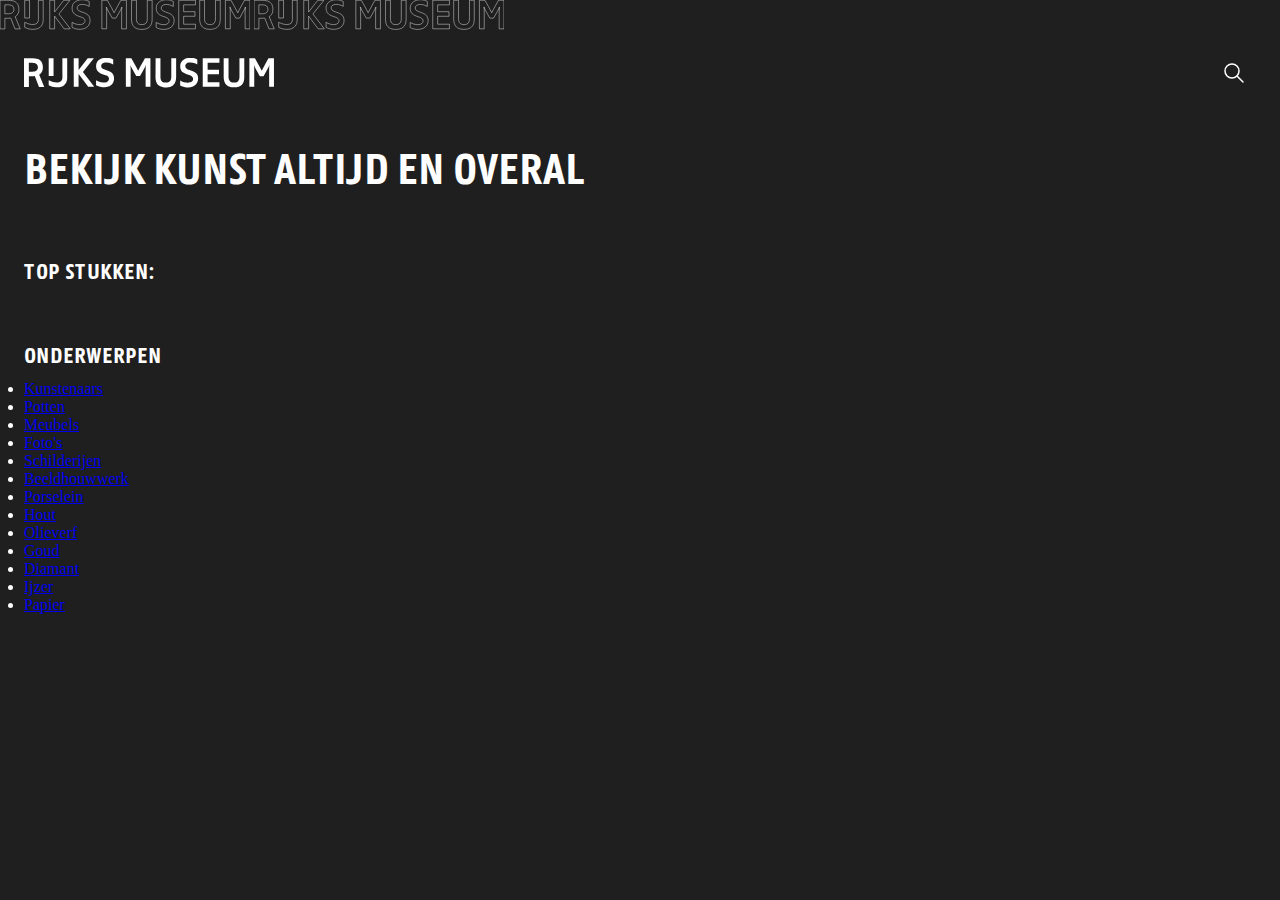
==== spa/index.html @ 3e2cde21 "Added loader, IDs, deleted code and commented code" ====
<!DOCTYPE html>
<html lang="en">
<head>
    <meta charset="UTF-8">
    <meta http-equiv="X-UA-Compatible" content="IE=edge">
    <meta name="viewport" content="width=device-width, initial-scale=1.0">
    <title>Rijksmuseum</title>
    <link rel="stylesheet" href="css/style.css">
</head>
<body>
    <div class="loader">
        <svg xmlns="http://www.w3.org/2000/svg" viewBox="0 0 566.9 67" enable-background="new 0 0 566.9 67" width="250" height="30">
        <path d="M511.2.1h12.5c2.7 4.9 5.4 9.7 8.1 14.6 2.5 4.6 5.2 9.1 7.3 13.9 2-4.6 4.5-8.9 6.9-13.3 2.8-5.1 5.6-10.1 8.4-15.2h12.4v64.8h-10.9V35.2c0-6.6-.3-13.3.7-19.9-1.1 3.2-2.6 6.3-4.3 9.3-3 5.4-6 10.7-9 16h-8.6c-1.9-3.3-3.8-6.6-5.6-10-2.8-5-5.9-9.9-7.7-15.4.7 4.3.8 8.7.7 13v36.6h-11V.1h.1zm-58.4 36.3V.1h11v40.1c0 2.5 0 5.1.7 7.6.6 2.1 1.8 4.2 3.7 5.4 2.4 1.7 5.5 2.1 8.3 2 3 0 6.3-.6 8.6-2.7 2.1-1.9 3-4.7 3.3-7.4.2-2.5.2-5 .2-7.5V.1h10.9v37.8c0 4 .2 8.1-.6 12-.8 4.2-2.8 8.4-6.1 11.2-3.9 3.4-9.2 4.5-14.2 4.9h-4.8c-4-.3-8.1-1-11.6-3.1-4-2.2-6.8-6.2-8-10.5-1.8-5.1-1.4-10.6-1.4-16zM405.3.1h37.9v10.4h-26.8V26h25.8v10.4h-25.8v18h26.8v10.4h-37.9V.1zM298.4.1h11V42c0 3.3.4 6.8 2.5 9.5 1.8 2.4 4.8 3.4 7.7 3.7 3 .2 6.3.1 9-1.3 2.2-1.1 3.8-3.1 4.5-5.4 1.1-3.1.9-6.5.9-9.7V.1h11v41c0 3.2-.1 6.5-.8 9.6-.9 4.2-3 8.2-6.5 10.9-3.9 3.1-8.9 4.2-13.7 4.5h-4.9c-4.6-.3-9.4-1.3-13.2-4.1-3.5-2.5-5.7-6.4-6.7-10.4-1.3-4.7-1-9.6-1-14.5.2-12.4.2-24.7.2-37zm-67.5 0h12.5c3.2 5.7 6.3 11.4 9.5 17 2.1 3.7 4.2 7.4 5.9 11.3.7-1.1 1.1-2.3 1.7-3.4 2-4 4.3-7.9 6.4-11.8 2.4-4.4 4.9-8.7 7.3-13.1h12.5v64.8h-10.9V23.3c0-2.6.3-5.3.6-7.9-1.3 3.4-2.8 6.7-4.7 9.8-2.9 5.1-5.8 10.2-8.6 15.3h-8.6l-9-15.9c-1.3-2.3-2.5-4.7-3.5-7.2-.3-.7-.5-1.5-.9-2.1.5 3.2.7 6.4.7 9.6v39.9H231c-.1-21.5-.1-43.1-.1-64.7zM112.8.1h11v26.6c6.8-8.7 13.6-17.3 20.3-26 .2-.3.4-.7.9-.6h13.4c-.1.3-.2.6-.4.8-8.1 10.1-16.2 20.2-24.4 30.3 8.4 10.9 16.8 21.9 25.3 32.8.2.3.3.5.4.9h-13.8c-7.3-9.6-14.5-19.3-21.7-28.9-.1 9.6 0 19.2 0 28.9h-11V.1zM87 .1h11v40.1c0 2.9.1 5.9-.4 8.7-.7 4.7-2.9 9.2-6.6 12.2-3.8 3.3-9 4.6-14 4.9h-4.6c-5.7-.3-11.4-1.8-16.4-4.6V50.1c.5.1.9.3 1.4.5 6 3.1 12.7 5.1 19.5 4.4 2.7-.3 5.5-1.2 7.4-3.2 2-2.1 2.8-5.1 2.8-7.9C87 29.3 87 14.7 87 .1zm-31 0h11v40.3H56.1C56 27 56 13.5 56 .1zM11 10.4v20.3h8.2c3.2-.2 6.7-.6 9.3-2.7 2.2-1.7 3-4.6 3-7.3.1-2.6-.6-5.5-2.6-7.3-2.1-1.9-4.9-2.6-7.6-2.8-3.5-.3-6.9-.2-10.3-.2zM0 .1h18C22.5 0 27.2.4 31.5 2c4 1.4 7.5 4.3 9.3 8.2 2.2 4.8 2.4 10.3 1.6 15.5-.8 4.8-3.7 9.2-8 11.6 3.8 9.2 7.8 18.4 11.5 27.7H34c-3.2-8.1-6.4-16.3-9.6-24.5-4.4.7-8.9.3-13.3.4V65H0V.1zM375.4-1h4.3c4.6.4 9.3 1.3 13.3 3.8v11.3c-1.9-1-3.7-2-5.8-2.7-4.3-1.5-9-2.2-13.5-1.5-2.1.4-4.2 1-5.8 2.5-3 2.7-3 8.2.3 10.7 2.9 2.3 6.6 3.2 10 4.5 4.7 1.6 9.5 3.4 12.8 7.2 3.3 3.7 4.2 8.9 3.7 13.6-.4 4.7-2.6 9.2-6.2 12.2-4.2 3.5-9.6 5.1-15 5.5h-4.3c-5.2-.4-10.6-1.6-15.1-4.4V50.4c5.4 3.1 11.5 5.2 17.8 5.1 3.1-.1 6.3-.7 8.8-2.7 3-2.4 3.7-7.4 1.2-10.4-1.9-2.2-4.8-3.2-7.5-4.2-4.5-1.6-9.2-2.9-13.2-5.6-3.1-2.1-5.5-5.2-6.3-8.9-1-4.1-.9-8.6.6-12.6 1.2-3.2 3.5-6 6.4-7.9 4-2.7 8.8-3.9 13.5-4.2zM184.7-1h4.3c4.6.4 9.3 1.4 13.3 3.8V14c-1.1-.5-2.2-1.2-3.3-1.7-4.8-2.2-10.2-3.3-15.5-2.6-2.4.3-4.8 1.1-6.5 2.8-1.9 1.9-2.4 4.9-1.6 7.4.7 2.2 2.7 3.7 4.7 4.6 5.7 2.7 12.1 3.7 17.3 7.4 3.1 2.1 5.4 5.3 6.2 8.9 1.2 5.2.7 11.1-2.3 15.7-2.4 3.8-6.3 6.4-10.4 7.8-2.6.9-5.3 1.3-8 1.6h-4.3c-5.3-.4-10.6-1.6-15.2-4.4V50.2c1.5.7 2.9 1.6 4.4 2.2 4.7 2 9.8 3.3 14.9 2.8 2.8-.3 5.7-1 7.7-3 2.3-2.1 2.9-5.7 1.7-8.5-.9-2.1-3-3.4-5-4.3-2.9-1.3-5.9-2.2-8.9-3.3-4.2-1.5-8.6-3.5-11.4-7.2-2.9-3.6-3.6-8.5-3.2-13 .4-4.2 2.2-8.2 5.3-11.1 4.3-3.7 10.2-5.4 15.8-5.8z"/>
        </svg>
        <span></span>
        <svg xmlns="http://www.w3.org/2000/svg" viewBox="0 0 566.9 67" enable-background="new 0 0 566.9 67" width="250" height="30">
        <path d="M511.2.1h12.5c2.7 4.9 5.4 9.7 8.1 14.6 2.5 4.6 5.2 9.1 7.3 13.9 2-4.6 4.5-8.9 6.9-13.3 2.8-5.1 5.6-10.1 8.4-15.2h12.4v64.8h-10.9V35.2c0-6.6-.3-13.3.7-19.9-1.1 3.2-2.6 6.3-4.3 9.3-3 5.4-6 10.7-9 16h-8.6c-1.9-3.3-3.8-6.6-5.6-10-2.8-5-5.9-9.9-7.7-15.4.7 4.3.8 8.7.7 13v36.6h-11V.1h.1zm-58.4 36.3V.1h11v40.1c0 2.5 0 5.1.7 7.6.6 2.1 1.8 4.2 3.7 5.4 2.4 1.7 5.5 2.1 8.3 2 3 0 6.3-.6 8.6-2.7 2.1-1.9 3-4.7 3.3-7.4.2-2.5.2-5 .2-7.5V.1h10.9v37.8c0 4 .2 8.1-.6 12-.8 4.2-2.8 8.4-6.1 11.2-3.9 3.4-9.2 4.5-14.2 4.9h-4.8c-4-.3-8.1-1-11.6-3.1-4-2.2-6.8-6.2-8-10.5-1.8-5.1-1.4-10.6-1.4-16zM405.3.1h37.9v10.4h-26.8V26h25.8v10.4h-25.8v18h26.8v10.4h-37.9V.1zM298.4.1h11V42c0 3.3.4 6.8 2.5 9.5 1.8 2.4 4.8 3.4 7.7 3.7 3 .2 6.3.1 9-1.3 2.2-1.1 3.8-3.1 4.5-5.4 1.1-3.1.9-6.5.9-9.7V.1h11v41c0 3.2-.1 6.5-.8 9.6-.9 4.2-3 8.2-6.5 10.9-3.9 3.1-8.9 4.2-13.7 4.5h-4.9c-4.6-.3-9.4-1.3-13.2-4.1-3.5-2.5-5.7-6.4-6.7-10.4-1.3-4.7-1-9.6-1-14.5.2-12.4.2-24.7.2-37zm-67.5 0h12.5c3.2 5.7 6.3 11.4 9.5 17 2.1 3.7 4.2 7.4 5.9 11.3.7-1.1 1.1-2.3 1.7-3.4 2-4 4.3-7.9 6.4-11.8 2.4-4.4 4.9-8.7 7.3-13.1h12.5v64.8h-10.9V23.3c0-2.6.3-5.3.6-7.9-1.3 3.4-2.8 6.7-4.7 9.8-2.9 5.1-5.8 10.2-8.6 15.3h-8.6l-9-15.9c-1.3-2.3-2.5-4.7-3.5-7.2-.3-.7-.5-1.5-.9-2.1.5 3.2.7 6.4.7 9.6v39.9H231c-.1-21.5-.1-43.1-.1-64.7zM112.8.1h11v26.6c6.8-8.7 13.6-17.3 20.3-26 .2-.3.4-.7.9-.6h13.4c-.1.3-.2.6-.4.8-8.1 10.1-16.2 20.2-24.4 30.3 8.4 10.9 16.8 21.9 25.3 32.8.2.3.3.5.4.9h-13.8c-7.3-9.6-14.5-19.3-21.7-28.9-.1 9.6 0 19.2 0 28.9h-11V.1zM87 .1h11v40.1c0 2.9.1 5.9-.4 8.7-.7 4.7-2.9 9.2-6.6 12.2-3.8 3.3-9 4.6-14 4.9h-4.6c-5.7-.3-11.4-1.8-16.4-4.6V50.1c.5.1.9.3 1.4.5 6 3.1 12.7 5.1 19.5 4.4 2.7-.3 5.5-1.2 7.4-3.2 2-2.1 2.8-5.1 2.8-7.9C87 29.3 87 14.7 87 .1zm-31 0h11v40.3H56.1C56 27 56 13.5 56 .1zM11 10.4v20.3h8.2c3.2-.2 6.7-.6 9.3-2.7 2.2-1.7 3-4.6 3-7.3.1-2.6-.6-5.5-2.6-7.3-2.1-1.9-4.9-2.6-7.6-2.8-3.5-.3-6.9-.2-10.3-.2zM0 .1h18C22.5 0 27.2.4 31.5 2c4 1.4 7.5 4.3 9.3 8.2 2.2 4.8 2.4 10.3 1.6 15.5-.8 4.8-3.7 9.2-8 11.6 3.8 9.2 7.8 18.4 11.5 27.7H34c-3.2-8.1-6.4-16.3-9.6-24.5-4.4.7-8.9.3-13.3.4V65H0V.1zM375.4-1h4.3c4.6.4 9.3 1.3 13.3 3.8v11.3c-1.9-1-3.7-2-5.8-2.7-4.3-1.5-9-2.2-13.5-1.5-2.1.4-4.2 1-5.8 2.5-3 2.7-3 8.2.3 10.7 2.9 2.3 6.6 3.2 10 4.5 4.7 1.6 9.5 3.4 12.8 7.2 3.3 3.7 4.2 8.9 3.7 13.6-.4 4.7-2.6 9.2-6.2 12.2-4.2 3.5-9.6 5.1-15 5.5h-4.3c-5.2-.4-10.6-1.6-15.1-4.4V50.4c5.4 3.1 11.5 5.2 17.8 5.1 3.1-.1 6.3-.7 8.8-2.7 3-2.4 3.7-7.4 1.2-10.4-1.9-2.2-4.8-3.2-7.5-4.2-4.5-1.6-9.2-2.9-13.2-5.6-3.1-2.1-5.5-5.2-6.3-8.9-1-4.1-.9-8.6.6-12.6 1.2-3.2 3.5-6 6.4-7.9 4-2.7 8.8-3.9 13.5-4.2zM184.7-1h4.3c4.6.4 9.3 1.4 13.3 3.8V14c-1.1-.5-2.2-1.2-3.3-1.7-4.8-2.2-10.2-3.3-15.5-2.6-2.4.3-4.8 1.1-6.5 2.8-1.9 1.9-2.4 4.9-1.6 7.4.7 2.2 2.7 3.7 4.7 4.6 5.7 2.7 12.1 3.7 17.3 7.4 3.1 2.1 5.4 5.3 6.2 8.9 1.2 5.2.7 11.1-2.3 15.7-2.4 3.8-6.3 6.4-10.4 7.8-2.6.9-5.3 1.3-8 1.6h-4.3c-5.3-.4-10.6-1.6-15.2-4.4V50.2c1.5.7 2.9 1.6 4.4 2.2 4.7 2 9.8 3.3 14.9 2.8 2.8-.3 5.7-1 7.7-3 2.3-2.1 2.9-5.7 1.7-8.5-.9-2.1-3-3.4-5-4.3-2.9-1.3-5.9-2.2-8.9-3.3-4.2-1.5-8.6-3.5-11.4-7.2-2.9-3.6-3.6-8.5-3.2-13 .4-4.2 2.2-8.2 5.3-11.1 4.3-3.7 10.2-5.4 15.8-5.8z"/>
        </svg>
    </div>
    <header>
        <nav>
            <ul>
                <li>
                    <a href="/spa/">
                        <svg xmlns="http://www.w3.org/2000/svg" viewBox="0 0 566.9 67" enable-background="new 0 0 566.9 67" width="250" height="30">
                        <path d="M511.2.1h12.5c2.7 4.9 5.4 9.7 8.1 14.6 2.5 4.6 5.2 9.1 7.3 13.9 2-4.6 4.5-8.9 6.9-13.3 2.8-5.1 5.6-10.1 8.4-15.2h12.4v64.8h-10.9V35.2c0-6.6-.3-13.3.7-19.9-1.1 3.2-2.6 6.3-4.3 9.3-3 5.4-6 10.7-9 16h-8.6c-1.9-3.3-3.8-6.6-5.6-10-2.8-5-5.9-9.9-7.7-15.4.7 4.3.8 8.7.7 13v36.6h-11V.1h.1zm-58.4 36.3V.1h11v40.1c0 2.5 0 5.1.7 7.6.6 2.1 1.8 4.2 3.7 5.4 2.4 1.7 5.5 2.1 8.3 2 3 0 6.3-.6 8.6-2.7 2.1-1.9 3-4.7 3.3-7.4.2-2.5.2-5 .2-7.5V.1h10.9v37.8c0 4 .2 8.1-.6 12-.8 4.2-2.8 8.4-6.1 11.2-3.9 3.4-9.2 4.5-14.2 4.9h-4.8c-4-.3-8.1-1-11.6-3.1-4-2.2-6.8-6.2-8-10.5-1.8-5.1-1.4-10.6-1.4-16zM405.3.1h37.9v10.4h-26.8V26h25.8v10.4h-25.8v18h26.8v10.4h-37.9V.1zM298.4.1h11V42c0 3.3.4 6.8 2.5 9.5 1.8 2.4 4.8 3.4 7.7 3.7 3 .2 6.3.1 9-1.3 2.2-1.1 3.8-3.1 4.5-5.4 1.1-3.1.9-6.5.9-9.7V.1h11v41c0 3.2-.1 6.5-.8 9.6-.9 4.2-3 8.2-6.5 10.9-3.9 3.1-8.9 4.2-13.7 4.5h-4.9c-4.6-.3-9.4-1.3-13.2-4.1-3.5-2.5-5.7-6.4-6.7-10.4-1.3-4.7-1-9.6-1-14.5.2-12.4.2-24.7.2-37zm-67.5 0h12.5c3.2 5.7 6.3 11.4 9.5 17 2.1 3.7 4.2 7.4 5.9 11.3.7-1.1 1.1-2.3 1.7-3.4 2-4 4.3-7.9 6.4-11.8 2.4-4.4 4.9-8.7 7.3-13.1h12.5v64.8h-10.9V23.3c0-2.6.3-5.3.6-7.9-1.3 3.4-2.8 6.7-4.7 9.8-2.9 5.1-5.8 10.2-8.6 15.3h-8.6l-9-15.9c-1.3-2.3-2.5-4.7-3.5-7.2-.3-.7-.5-1.5-.9-2.1.5 3.2.7 6.4.7 9.6v39.9H231c-.1-21.5-.1-43.1-.1-64.7zM112.8.1h11v26.6c6.8-8.7 13.6-17.3 20.3-26 .2-.3.4-.7.9-.6h13.4c-.1.3-.2.6-.4.8-8.1 10.1-16.2 20.2-24.4 30.3 8.4 10.9 16.8 21.9 25.3 32.8.2.3.3.5.4.9h-13.8c-7.3-9.6-14.5-19.3-21.7-28.9-.1 9.6 0 19.2 0 28.9h-11V.1zM87 .1h11v40.1c0 2.9.1 5.9-.4 8.7-.7 4.7-2.9 9.2-6.6 12.2-3.8 3.3-9 4.6-14 4.9h-4.6c-5.7-.3-11.4-1.8-16.4-4.6V50.1c.5.1.9.3 1.4.5 6 3.1 12.7 5.1 19.5 4.4 2.7-.3 5.5-1.2 7.4-3.2 2-2.1 2.8-5.1 2.8-7.9C87 29.3 87 14.7 87 .1zm-31 0h11v40.3H56.1C56 27 56 13.5 56 .1zM11 10.4v20.3h8.2c3.2-.2 6.7-.6 9.3-2.7 2.2-1.7 3-4.6 3-7.3.1-2.6-.6-5.5-2.6-7.3-2.1-1.9-4.9-2.6-7.6-2.8-3.5-.3-6.9-.2-10.3-.2zM0 .1h18C22.5 0 27.2.4 31.5 2c4 1.4 7.5 4.3 9.3 8.2 2.2 4.8 2.4 10.3 1.6 15.5-.8 4.8-3.7 9.2-8 11.6 3.8 9.2 7.8 18.4 11.5 27.7H34c-3.2-8.1-6.4-16.3-9.6-24.5-4.4.7-8.9.3-13.3.4V65H0V.1zM375.4-1h4.3c4.6.4 9.3 1.3 13.3 3.8v11.3c-1.9-1-3.7-2-5.8-2.7-4.3-1.5-9-2.2-13.5-1.5-2.1.4-4.2 1-5.8 2.5-3 2.7-3 8.2.3 10.7 2.9 2.3 6.6 3.2 10 4.5 4.7 1.6 9.5 3.4 12.8 7.2 3.3 3.7 4.2 8.9 3.7 13.6-.4 4.7-2.6 9.2-6.2 12.2-4.2 3.5-9.6 5.1-15 5.5h-4.3c-5.2-.4-10.6-1.6-15.1-4.4V50.4c5.4 3.1 11.5 5.2 17.8 5.1 3.1-.1 6.3-.7 8.8-2.7 3-2.4 3.7-7.4 1.2-10.4-1.9-2.2-4.8-3.2-7.5-4.2-4.5-1.6-9.2-2.9-13.2-5.6-3.1-2.1-5.5-5.2-6.3-8.9-1-4.1-.9-8.6.6-12.6 1.2-3.2 3.5-6 6.4-7.9 4-2.7 8.8-3.9 13.5-4.2zM184.7-1h4.3c4.6.4 9.3 1.4 13.3 3.8V14c-1.1-.5-2.2-1.2-3.3-1.7-4.8-2.2-10.2-3.3-15.5-2.6-2.4.3-4.8 1.1-6.5 2.8-1.9 1.9-2.4 4.9-1.6 7.4.7 2.2 2.7 3.7 4.7 4.6 5.7 2.7 12.1 3.7 17.3 7.4 3.1 2.1 5.4 5.3 6.2 8.9 1.2 5.2.7 11.1-2.3 15.7-2.4 3.8-6.3 6.4-10.4 7.8-2.6.9-5.3 1.3-8 1.6h-4.3c-5.3-.4-10.6-1.6-15.2-4.4V50.2c1.5.7 2.9 1.6 4.4 2.2 4.7 2 9.8 3.3 14.9 2.8 2.8-.3 5.7-1 7.7-3 2.3-2.1 2.9-5.7 1.7-8.5-.9-2.1-3-3.4-5-4.3-2.9-1.3-5.9-2.2-8.9-3.3-4.2-1.5-8.6-3.5-11.4-7.2-2.9-3.6-3.6-8.5-3.2-13 .4-4.2 2.2-8.2 5.3-11.1 4.3-3.7 10.2-5.4 15.8-5.8z"/>
                        </svg>
                    </a>
                </li>
                <li>
                    <svg xmlns="http://www.w3.org/2000/svg" width="44" height="44" viewBox="0 0 24 24" stroke-width="1.5" stroke="#2c3e50" fill="none" stroke-linecap="round" stroke-linejoin="round">
                        <path stroke="none" d="M0 0h24v24H0z" fill="none"/>
                        <circle cx="10" cy="10" r="7" />
                        <line x1="21" y1="21" x2="15" y2="15" />
                    </svg>
                </li>
            </ul>
        </nav>
    </header>
    <main>
        <section>
            <section>
                <h1>Bekijk kunst altijd en overal</h1>
            </section>
            <section>
                <h2>Top stukken:</h2>
                <ul></ul>
            </section>
            <section>
                <h2>Onderwerpen</h2>
                <ul>
                    <li><a href="#artists">Kunstenaars</a></li>
                    <li><a href="#jars">Potten</a></li>
                    <li><a href="#furniture">Meubels</a></li>
                    <li><a href="#photos">Foto's</a></li>
                    <li><a href="#paintings">Schilderijen</a></li>
                    <li><a href="#sculptures">Beeldhouwwerk</a></li>
                    <li><a href="#porcelain">Porselein</a></li>
                    <li><a href="#wood">Hout</a></li>
                    <li><a href="#oilpaint">Olieverf</a></li>
                    <li><a href="#gold">Goud</a></li>
                    <li><a href="#diamond">Diamant</a></li>
                    <li><a href="#iron">Ijzer</a></li>
                    <li><a href="#paper">Papier</a></li>
                </ul>
            </section>
        </section>
        <!-- <section>
            <button>Terug</button>
            <h2>Kunstenaars</h2>
            <ul></ul>
        </section>
        <section>
            <img src="" alt="">
            <h2></h2>
            <ul>
                <li>
                    <h3></h3>
                </li>
            </ul>
        </section>
        <section>
            <img src="" alt="">
            <article>
                <h2></h2>
                <p></p>
            </article>
        </section>
        <section>
            <div>
                <input type="text" placeholder="Zoeken...">
                <button>Zoeken</button>
            </div>
        </section> -->
    </main>

    <!-- <img src="img/test.png" alt=""> -->

    <script type="module" src="js/script.js"></script>
    <script defer src="js/library/routie.js"></script>
</body>
</html>

 <!-- <svg xmlns="http://www.w3.org/2000/svg" width="44" height="44" viewBox="0 0 24 24" stroke-width="1.5" stroke="#2c3e50" fill="none" stroke-linecap="round" stroke-linejoin="round">
        <path stroke="none" d="M0 0h24v24H0z" fill="none"/>
        <line x1="4" y1="6" x2="20" y2="6" />
        <line x1="4" y1="12" x2="20" y2="12" />
        <line x1="4" y1="18" x2="20" y2="18" />
    </svg> -->
---- spa/css/style.css ----
/* FONTS */
@font-face {
    font-family: PannoText;
    src: url(../fonts/pannotextbold.woff2) format("woff2"),
         url(../fonts/pannotextbold.woff) format("woff");
    font-weight: 700;
}

@font-face {
    font-family: PannoText;
    src: url(../fonts/pannotextnormal.woff2) format("woff2"),
         url(../fonts/pannotextnormal.woff) format("woff");
    font-weight: 400;
}

/* VARIABLES */
:root {
    --black: hsl(0, 0%, 12%);
    --white: hsl(0, 0%, 100%);
    --gradient: linear-gradient(108.46deg, rgba(255, 255, 255, 0.264) 0%, rgba(255, 255, 255, 0.066) 100%);
    --blur: blur(0.625rem);
}

/* GLOBAL STYLES */
* {
    margin: 0;
    padding: 0;
    box-sizing: border-box;
}

body {
    color: var(--white);
    background-color: var(--black);
}

h1, h2, h3, h4, h5, h6 {
    font-family: PannoText;
    font-weight: 700;
    text-transform: uppercase;
    margin-bottom: 0.75rem;
}

p {
    font-family: PannoText;
    font-weight: 400;
}

svg {
    stroke: var(--white);
    fill: transparent;
}

img {
    max-width: 100%;
}

/* HEADER */


/* NAVIGATION */
nav ul {
    padding: 1.5rem;
    display: grid;
    grid-template-columns: 1fr min-content;
    align-items: center;

    list-style: none;
}

nav ul li:first-of-type svg {
    fill: var(--white);
    stroke: transparent;
}

nav ul li:nth-of-type(2) svg {
    max-height: 1.5rem;
}

/* MAIN */
main section section {
    padding: 1.5rem 1.5rem;
}

/* TITLE */
main section section:first-of-type h1 {
    font-size: 3rem;
    text-transform: uppercase;
    line-height: 1.25;
}

/* TOP PIECES */
main section:nth-of-type(2) {
    padding: 1.5rem 0 1.5rem 1.5rem;
}

main section:nth-of-type(2) ul {
    display: grid;
    grid-template-columns: repeat(10, 8.75rem);
    gap: 0.75rem;
    overflow-x: scroll;
    list-style: none;
    scroll-snap-type: x mandatory;
}

main section:nth-of-type(2) ul li {
    scroll-snap-align: start;
}

/* main section:nth-of-type(2) ul li:last-of-type {
    margin-right: 1.5rem;
} */

main section:nth-of-type(2) ul li a {
    display: block;
    position: relative;
}

main section:nth-of-type(2) ul li a img {
    width: 100%;
    height: 12.8rem;
    object-fit: cover;
    object-position: center;
    border-radius: 0.3rem;
}

main section:nth-of-type(2) ul li a h3 {
    width: calc(100% - 2 * 0.375rem);
    padding: 0.375rem;
    margin: 0.375rem;
    position: absolute;
    bottom: 0.25rem;
    left: 0;
    color: var(--white);
    font-size: 0.875rem;
    text-align: center;
    text-transform: uppercase;
    line-height: 1.25;
    background: var(--gradient);
    backdrop-filter: var(--blur);
    border-radius: 0.3125rem;
}
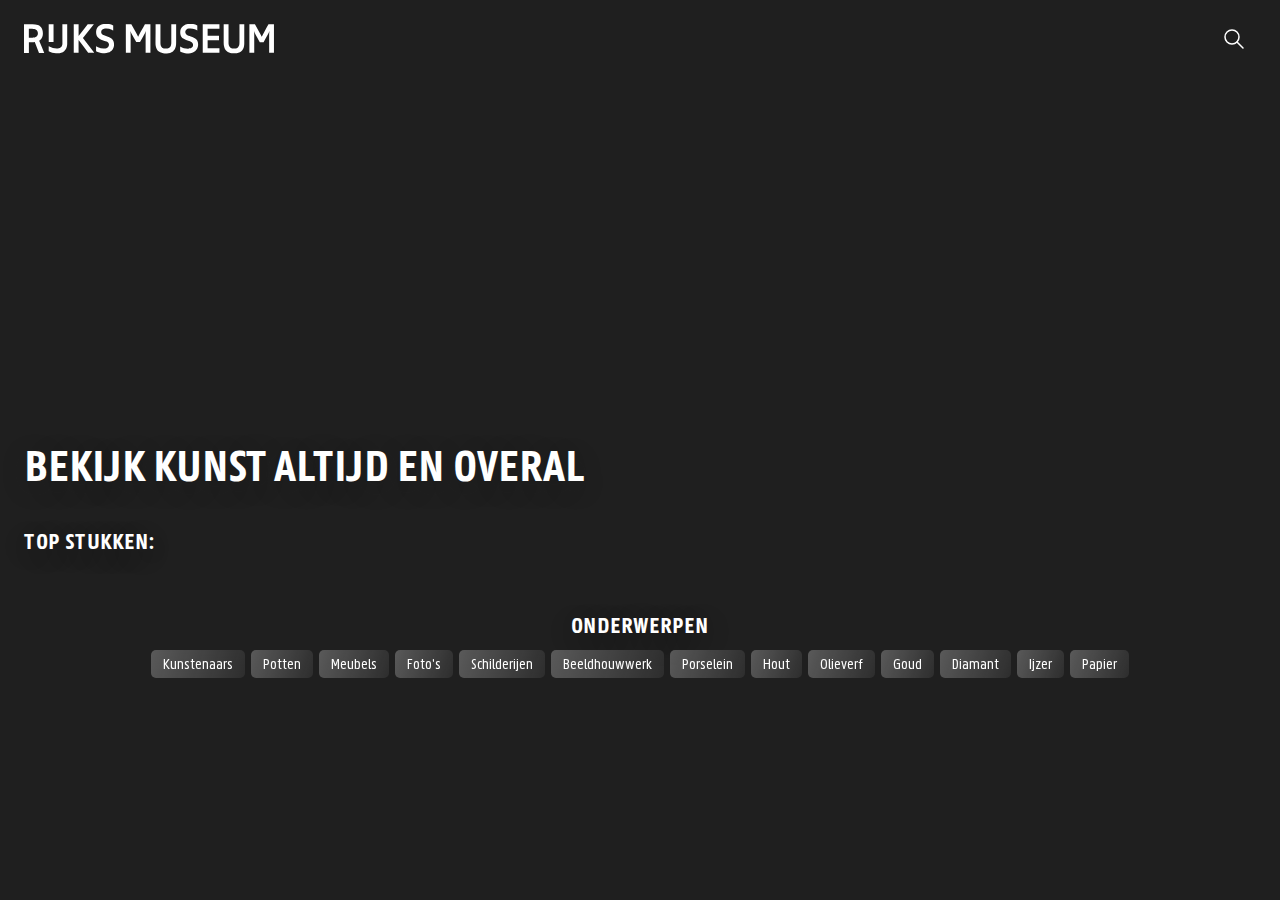
==== commit 85fceb78: "Changed hashs and added anchor element" ====
--- a/spa/index.html
+++ b/spa/index.html
@@ -28,11 +28,13 @@
                     </a>
                 </li>
                 <li>
-                    <svg xmlns="http://www.w3.org/2000/svg" width="44" height="44" viewBox="0 0 24 24" stroke-width="1.5" stroke="#2c3e50" fill="none" stroke-linecap="round" stroke-linejoin="round">
-                        <path stroke="none" d="M0 0h24v24H0z" fill="none"/>
-                        <circle cx="10" cy="10" r="7" />
-                        <line x1="21" y1="21" x2="15" y2="15" />
-                    </svg>
+                    <a href="#search">
+                        <svg xmlns="http://www.w3.org/2000/svg" width="44" height="44" viewBox="0 0 24 24" stroke-width="1.5" stroke="#2c3e50" fill="none" stroke-linecap="round" stroke-linejoin="round">
+                            <path stroke="none" d="M0 0h24v24H0z" fill="none"/>
+                            <circle cx="10" cy="10" r="7" />
+                            <line x1="21" y1="21" x2="15" y2="15" />
+                        </svg>
+                    </a>
                 </li>
             </ul>
         </nav>
@@ -50,18 +52,18 @@
                 <h2>Onderwerpen</h2>
                 <ul>
                     <li><a href="#artists">Kunstenaars</a></li>
-                    <li><a href="#jars">Potten</a></li>
-                    <li><a href="#furniture">Meubels</a></li>
-                    <li><a href="#photos">Foto's</a></li>
-                    <li><a href="#paintings">Schilderijen</a></li>
-                    <li><a href="#sculptures">Beeldhouwwerk</a></li>
-                    <li><a href="#porcelain">Porselein</a></li>
-                    <li><a href="#wood">Hout</a></li>
-                    <li><a href="#oilpaint">Olieverf</a></li>
-                    <li><a href="#gold">Goud</a></li>
-                    <li><a href="#diamond">Diamant</a></li>
-                    <li><a href="#iron">Ijzer</a></li>
-                    <li><a href="#paper">Papier</a></li>
+                    <li><a href="#pot">Potten</a></li>
+                    <li><a href="#meubels">Meubels</a></li>
+                    <li><a href="#foto">Foto's</a></li>
+                    <li><a href="#schilderij">Schilderijen</a></li>
+                    <li><a href="#beeldhouwwerk">Beeldhouwwerk</a></li>
+                    <li><a href="#porselein">Porselein</a></li>
+                    <li><a href="#hout">Hout</a></li>
+                    <li><a href="#olieverf">Olieverf</a></li>
+                    <li><a href="#goud">Goud</a></li>
+                    <li><a href="#diamant">Diamant</a></li>
+                    <li><a href="#ijzer">Ijzer</a></li>
+                    <li><a href="#papier">Papier</a></li>
                 </ul>
             </section>
         </section>
--- a/spa/css/style.css
+++ b/spa/css/style.css
@@ -18,6 +18,7 @@
     --black: hsl(0, 0%, 12%);
     --white: hsl(0, 0%, 100%);
     --gradient: linear-gradient(108.46deg, rgba(255, 255, 255, 0.264) 0%, rgba(255, 255, 255, 0.066) 100%);
+    --gradient-dark: linear-gradient(108.46deg, rgba(31, 31, 31, 0.5) 0%, rgba(31, 31, 31, 0.15) 100%);
     --blur: blur(0.625rem);
 }
 
@@ -34,13 +35,14 @@
 }
 
 h1, h2, h3, h4, h5, h6 {
+    margin-bottom: 0.75rem;
     font-family: PannoText;
     font-weight: 700;
     text-transform: uppercase;
-    margin-bottom: 0.75rem;
-}
-
-p {
+    text-shadow: 0px 6px 25px rgba(30, 30, 30, 0.3);
+}
+
+p, li {
     font-family: PannoText;
     font-weight: 400;
 }
@@ -55,7 +57,18 @@
 }
 
 /* HEADER */
-
+header {
+    position: sticky;
+    top: 0;
+    z-index: 1;
+
+    background-color: transparent;
+    transition: background-color 250ms ease;
+}
+
+header.scroll {
+    background-color: var(--black);
+}
 
 /* NAVIGATION */
 nav ul {
@@ -81,11 +94,28 @@
     padding: 1.5rem 1.5rem;
 }
 
-/* TITLE */
+main section section:first-of-type {
+    padding: 0 1.5rem;
+}
+
+/* HERO */
+main section:first-of-type section:first-of-type {
+    margin-top: 40vh;
+}
+
 main section section:first-of-type h1 {
     font-size: 3rem;
     text-transform: uppercase;
-    line-height: 1.25;
+    line-height: 1.1;
+}
+
+main section:first-of-type section:first-of-type img {
+    height: 90vh;
+    object-fit: cover;
+    position: absolute;
+    inset: 0;
+    z-index: -1;
+    
 }
 
 /* TOP PIECES */
@@ -106,10 +136,6 @@
     scroll-snap-align: start;
 }
 
-/* main section:nth-of-type(2) ul li:last-of-type {
-    margin-right: 1.5rem;
-} */
-
 main section:nth-of-type(2) ul li a {
     display: block;
     position: relative;
@@ -135,7 +161,104 @@
     text-align: center;
     text-transform: uppercase;
     line-height: 1.25;
+    background: var(--gradient-dark);
+    backdrop-filter: var(--blur);
+    border-radius: 0.3125rem;
+}
+
+/* CATAGORIES */
+main section:first-of-type section:nth-of-type(3) {
+    padding-bottom: 3em;
+}
+
+main section:first-of-type section:nth-of-type(3) h2 {
+    text-align: center;
+}
+
+main section:first-of-type section:nth-of-type(3) ul {
+    list-style: none;
+    display: flex;
+    justify-content: center;
+    flex-wrap: wrap;
+    gap: 0.375rem;
+}
+
+main section:first-of-type section:nth-of-type(3) ul li {
+    padding: 0.375rem 0.75rem;
     background: var(--gradient);
     backdrop-filter: var(--blur);
     border-radius: 0.3125rem;
+}
+
+main section:first-of-type section:nth-of-type(3) ul li a {
+    color: var(--white);
+    text-decoration: none;
+}
+
+/* CATEGORY */
+.category {
+    padding: 1.5rem 1.5rem;
+}
+
+.category h1 {
+    font-size: 3rem;
+    text-align: center;
+}
+
+/* UI-STACK */
+.loader {
+    display: flex;
+    align-items: center;
+    justify-content: center;
+
+    position: fixed;
+    inset: 0;
+    z-index: 100;
+
+    visibility: hidden;
+
+    background: var(--black);
+}
+
+.loader.display {
+    visibility: visible;
+}
+
+/* Inspo css for loader from https://jsfiddle.net/L8ejy3cp/ */
+.loader svg {
+    position: absolute;
+    left: 50%;
+    transform: translateX(-50%);
+    z-index: 102;
+    
+}
+
+.loader svg:first-of-type {
+    stroke-width: 0.2em;
+    z-index: 104;
+}
+
+.loader svg:nth-of-type(2) {
+    stroke: none;
+    fill: var(--white);
+}
+
+.loader span {
+    position: absolute;
+    right: 0;
+    top:0;
+    z-index: 103;
+    width: 100%;
+    height: 100%;
+    background: var(--black);
+	animation: loader 3s ease-in-out alternate;
+}
+
+@keyframes loader {
+    0% {
+        width: 100%;
+    }
+    100% {
+        width: 0;
+    }
 }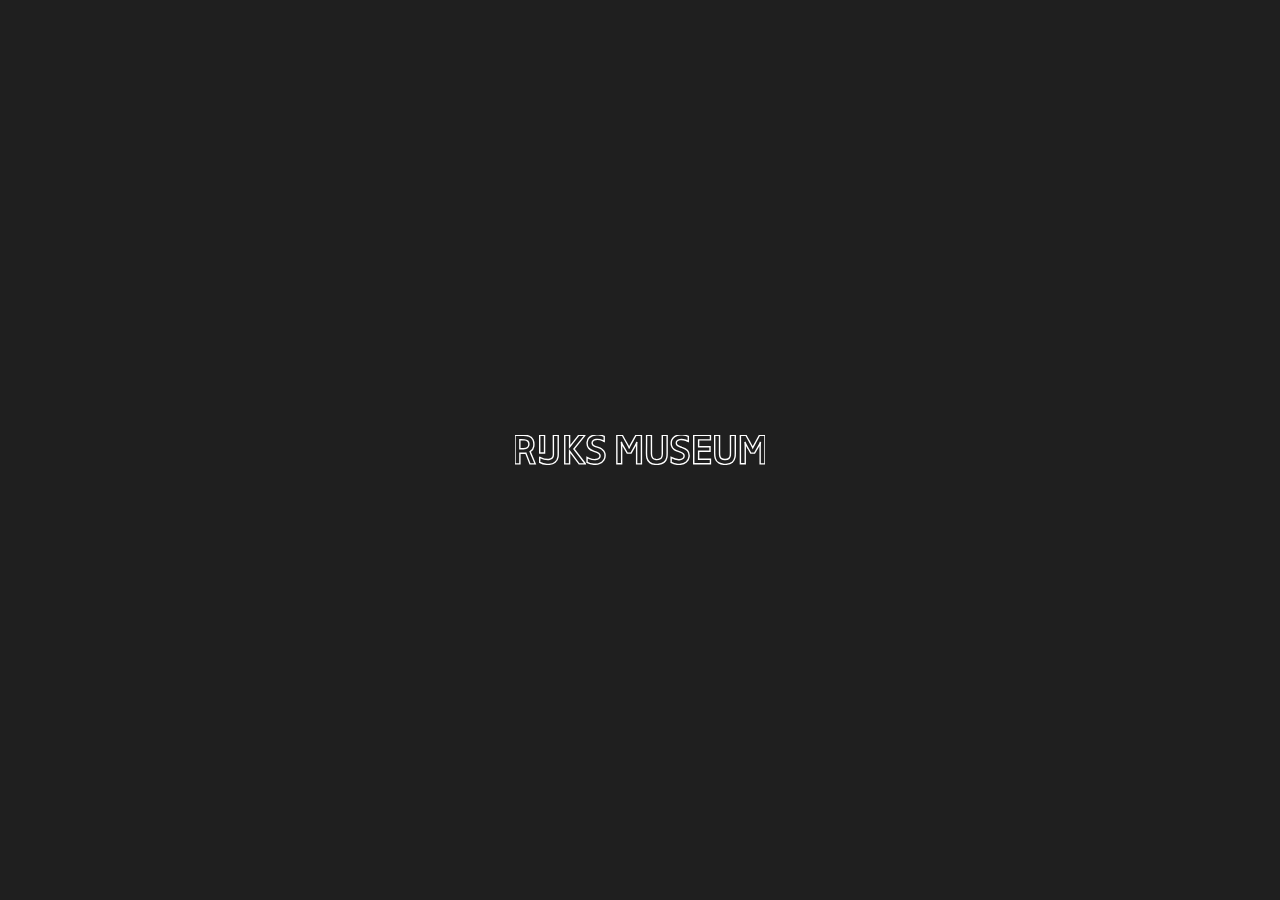
==== commit e6f4b491: "Deleted empty lines" ====
--- a/spa/index.html
+++ b/spa/index.html
@@ -1,111 +1,75 @@
 <!DOCTYPE html>
 <html lang="en">
-<head>
-    <meta charset="UTF-8">
-    <meta http-equiv="X-UA-Compatible" content="IE=edge">
-    <meta name="viewport" content="width=device-width, initial-scale=1.0">
-    <title>Rijksmuseum</title>
-    <link rel="stylesheet" href="css/style.css">
-</head>
-<body>
-    <div class="loader">
-        <svg xmlns="http://www.w3.org/2000/svg" viewBox="0 0 566.9 67" enable-background="new 0 0 566.9 67" width="250" height="30">
-        <path d="M511.2.1h12.5c2.7 4.9 5.4 9.7 8.1 14.6 2.5 4.6 5.2 9.1 7.3 13.9 2-4.6 4.5-8.9 6.9-13.3 2.8-5.1 5.6-10.1 8.4-15.2h12.4v64.8h-10.9V35.2c0-6.6-.3-13.3.7-19.9-1.1 3.2-2.6 6.3-4.3 9.3-3 5.4-6 10.7-9 16h-8.6c-1.9-3.3-3.8-6.6-5.6-10-2.8-5-5.9-9.9-7.7-15.4.7 4.3.8 8.7.7 13v36.6h-11V.1h.1zm-58.4 36.3V.1h11v40.1c0 2.5 0 5.1.7 7.6.6 2.1 1.8 4.2 3.7 5.4 2.4 1.7 5.5 2.1 8.3 2 3 0 6.3-.6 8.6-2.7 2.1-1.9 3-4.7 3.3-7.4.2-2.5.2-5 .2-7.5V.1h10.9v37.8c0 4 .2 8.1-.6 12-.8 4.2-2.8 8.4-6.1 11.2-3.9 3.4-9.2 4.5-14.2 4.9h-4.8c-4-.3-8.1-1-11.6-3.1-4-2.2-6.8-6.2-8-10.5-1.8-5.1-1.4-10.6-1.4-16zM405.3.1h37.9v10.4h-26.8V26h25.8v10.4h-25.8v18h26.8v10.4h-37.9V.1zM298.4.1h11V42c0 3.3.4 6.8 2.5 9.5 1.8 2.4 4.8 3.4 7.7 3.7 3 .2 6.3.1 9-1.3 2.2-1.1 3.8-3.1 4.5-5.4 1.1-3.1.9-6.5.9-9.7V.1h11v41c0 3.2-.1 6.5-.8 9.6-.9 4.2-3 8.2-6.5 10.9-3.9 3.1-8.9 4.2-13.7 4.5h-4.9c-4.6-.3-9.4-1.3-13.2-4.1-3.5-2.5-5.7-6.4-6.7-10.4-1.3-4.7-1-9.6-1-14.5.2-12.4.2-24.7.2-37zm-67.5 0h12.5c3.2 5.7 6.3 11.4 9.5 17 2.1 3.7 4.2 7.4 5.9 11.3.7-1.1 1.1-2.3 1.7-3.4 2-4 4.3-7.9 6.4-11.8 2.4-4.4 4.9-8.7 7.3-13.1h12.5v64.8h-10.9V23.3c0-2.6.3-5.3.6-7.9-1.3 3.4-2.8 6.7-4.7 9.8-2.9 5.1-5.8 10.2-8.6 15.3h-8.6l-9-15.9c-1.3-2.3-2.5-4.7-3.5-7.2-.3-.7-.5-1.5-.9-2.1.5 3.2.7 6.4.7 9.6v39.9H231c-.1-21.5-.1-43.1-.1-64.7zM112.8.1h11v26.6c6.8-8.7 13.6-17.3 20.3-26 .2-.3.4-.7.9-.6h13.4c-.1.3-.2.6-.4.8-8.1 10.1-16.2 20.2-24.4 30.3 8.4 10.9 16.8 21.9 25.3 32.8.2.3.3.5.4.9h-13.8c-7.3-9.6-14.5-19.3-21.7-28.9-.1 9.6 0 19.2 0 28.9h-11V.1zM87 .1h11v40.1c0 2.9.1 5.9-.4 8.7-.7 4.7-2.9 9.2-6.6 12.2-3.8 3.3-9 4.6-14 4.9h-4.6c-5.7-.3-11.4-1.8-16.4-4.6V50.1c.5.1.9.3 1.4.5 6 3.1 12.7 5.1 19.5 4.4 2.7-.3 5.5-1.2 7.4-3.2 2-2.1 2.8-5.1 2.8-7.9C87 29.3 87 14.7 87 .1zm-31 0h11v40.3H56.1C56 27 56 13.5 56 .1zM11 10.4v20.3h8.2c3.2-.2 6.7-.6 9.3-2.7 2.2-1.7 3-4.6 3-7.3.1-2.6-.6-5.5-2.6-7.3-2.1-1.9-4.9-2.6-7.6-2.8-3.5-.3-6.9-.2-10.3-.2zM0 .1h18C22.5 0 27.2.4 31.5 2c4 1.4 7.5 4.3 9.3 8.2 2.2 4.8 2.4 10.3 1.6 15.5-.8 4.8-3.7 9.2-8 11.6 3.8 9.2 7.8 18.4 11.5 27.7H34c-3.2-8.1-6.4-16.3-9.6-24.5-4.4.7-8.9.3-13.3.4V65H0V.1zM375.4-1h4.3c4.6.4 9.3 1.3 13.3 3.8v11.3c-1.9-1-3.7-2-5.8-2.7-4.3-1.5-9-2.2-13.5-1.5-2.1.4-4.2 1-5.8 2.5-3 2.7-3 8.2.3 10.7 2.9 2.3 6.6 3.2 10 4.5 4.7 1.6 9.5 3.4 12.8 7.2 3.3 3.7 4.2 8.9 3.7 13.6-.4 4.7-2.6 9.2-6.2 12.2-4.2 3.5-9.6 5.1-15 5.5h-4.3c-5.2-.4-10.6-1.6-15.1-4.4V50.4c5.4 3.1 11.5 5.2 17.8 5.1 3.1-.1 6.3-.7 8.8-2.7 3-2.4 3.7-7.4 1.2-10.4-1.9-2.2-4.8-3.2-7.5-4.2-4.5-1.6-9.2-2.9-13.2-5.6-3.1-2.1-5.5-5.2-6.3-8.9-1-4.1-.9-8.6.6-12.6 1.2-3.2 3.5-6 6.4-7.9 4-2.7 8.8-3.9 13.5-4.2zM184.7-1h4.3c4.6.4 9.3 1.4 13.3 3.8V14c-1.1-.5-2.2-1.2-3.3-1.7-4.8-2.2-10.2-3.3-15.5-2.6-2.4.3-4.8 1.1-6.5 2.8-1.9 1.9-2.4 4.9-1.6 7.4.7 2.2 2.7 3.7 4.7 4.6 5.7 2.7 12.1 3.7 17.3 7.4 3.1 2.1 5.4 5.3 6.2 8.9 1.2 5.2.7 11.1-2.3 15.7-2.4 3.8-6.3 6.4-10.4 7.8-2.6.9-5.3 1.3-8 1.6h-4.3c-5.3-.4-10.6-1.6-15.2-4.4V50.2c1.5.7 2.9 1.6 4.4 2.2 4.7 2 9.8 3.3 14.9 2.8 2.8-.3 5.7-1 7.7-3 2.3-2.1 2.9-5.7 1.7-8.5-.9-2.1-3-3.4-5-4.3-2.9-1.3-5.9-2.2-8.9-3.3-4.2-1.5-8.6-3.5-11.4-7.2-2.9-3.6-3.6-8.5-3.2-13 .4-4.2 2.2-8.2 5.3-11.1 4.3-3.7 10.2-5.4 15.8-5.8z"/>
-        </svg>
-        <span></span>
-        <svg xmlns="http://www.w3.org/2000/svg" viewBox="0 0 566.9 67" enable-background="new 0 0 566.9 67" width="250" height="30">
-        <path d="M511.2.1h12.5c2.7 4.9 5.4 9.7 8.1 14.6 2.5 4.6 5.2 9.1 7.3 13.9 2-4.6 4.5-8.9 6.9-13.3 2.8-5.1 5.6-10.1 8.4-15.2h12.4v64.8h-10.9V35.2c0-6.6-.3-13.3.7-19.9-1.1 3.2-2.6 6.3-4.3 9.3-3 5.4-6 10.7-9 16h-8.6c-1.9-3.3-3.8-6.6-5.6-10-2.8-5-5.9-9.9-7.7-15.4.7 4.3.8 8.7.7 13v36.6h-11V.1h.1zm-58.4 36.3V.1h11v40.1c0 2.5 0 5.1.7 7.6.6 2.1 1.8 4.2 3.7 5.4 2.4 1.7 5.5 2.1 8.3 2 3 0 6.3-.6 8.6-2.7 2.1-1.9 3-4.7 3.3-7.4.2-2.5.2-5 .2-7.5V.1h10.9v37.8c0 4 .2 8.1-.6 12-.8 4.2-2.8 8.4-6.1 11.2-3.9 3.4-9.2 4.5-14.2 4.9h-4.8c-4-.3-8.1-1-11.6-3.1-4-2.2-6.8-6.2-8-10.5-1.8-5.1-1.4-10.6-1.4-16zM405.3.1h37.9v10.4h-26.8V26h25.8v10.4h-25.8v18h26.8v10.4h-37.9V.1zM298.4.1h11V42c0 3.3.4 6.8 2.5 9.5 1.8 2.4 4.8 3.4 7.7 3.7 3 .2 6.3.1 9-1.3 2.2-1.1 3.8-3.1 4.5-5.4 1.1-3.1.9-6.5.9-9.7V.1h11v41c0 3.2-.1 6.5-.8 9.6-.9 4.2-3 8.2-6.5 10.9-3.9 3.1-8.9 4.2-13.7 4.5h-4.9c-4.6-.3-9.4-1.3-13.2-4.1-3.5-2.5-5.7-6.4-6.7-10.4-1.3-4.7-1-9.6-1-14.5.2-12.4.2-24.7.2-37zm-67.5 0h12.5c3.2 5.7 6.3 11.4 9.5 17 2.1 3.7 4.2 7.4 5.9 11.3.7-1.1 1.1-2.3 1.7-3.4 2-4 4.3-7.9 6.4-11.8 2.4-4.4 4.9-8.7 7.3-13.1h12.5v64.8h-10.9V23.3c0-2.6.3-5.3.6-7.9-1.3 3.4-2.8 6.7-4.7 9.8-2.9 5.1-5.8 10.2-8.6 15.3h-8.6l-9-15.9c-1.3-2.3-2.5-4.7-3.5-7.2-.3-.7-.5-1.5-.9-2.1.5 3.2.7 6.4.7 9.6v39.9H231c-.1-21.5-.1-43.1-.1-64.7zM112.8.1h11v26.6c6.8-8.7 13.6-17.3 20.3-26 .2-.3.4-.7.9-.6h13.4c-.1.3-.2.6-.4.8-8.1 10.1-16.2 20.2-24.4 30.3 8.4 10.9 16.8 21.9 25.3 32.8.2.3.3.5.4.9h-13.8c-7.3-9.6-14.5-19.3-21.7-28.9-.1 9.6 0 19.2 0 28.9h-11V.1zM87 .1h11v40.1c0 2.9.1 5.9-.4 8.7-.7 4.7-2.9 9.2-6.6 12.2-3.8 3.3-9 4.6-14 4.9h-4.6c-5.7-.3-11.4-1.8-16.4-4.6V50.1c.5.1.9.3 1.4.5 6 3.1 12.7 5.1 19.5 4.4 2.7-.3 5.5-1.2 7.4-3.2 2-2.1 2.8-5.1 2.8-7.9C87 29.3 87 14.7 87 .1zm-31 0h11v40.3H56.1C56 27 56 13.5 56 .1zM11 10.4v20.3h8.2c3.2-.2 6.7-.6 9.3-2.7 2.2-1.7 3-4.6 3-7.3.1-2.6-.6-5.5-2.6-7.3-2.1-1.9-4.9-2.6-7.6-2.8-3.5-.3-6.9-.2-10.3-.2zM0 .1h18C22.5 0 27.2.4 31.5 2c4 1.4 7.5 4.3 9.3 8.2 2.2 4.8 2.4 10.3 1.6 15.5-.8 4.8-3.7 9.2-8 11.6 3.8 9.2 7.8 18.4 11.5 27.7H34c-3.2-8.1-6.4-16.3-9.6-24.5-4.4.7-8.9.3-13.3.4V65H0V.1zM375.4-1h4.3c4.6.4 9.3 1.3 13.3 3.8v11.3c-1.9-1-3.7-2-5.8-2.7-4.3-1.5-9-2.2-13.5-1.5-2.1.4-4.2 1-5.8 2.5-3 2.7-3 8.2.3 10.7 2.9 2.3 6.6 3.2 10 4.5 4.7 1.6 9.5 3.4 12.8 7.2 3.3 3.7 4.2 8.9 3.7 13.6-.4 4.7-2.6 9.2-6.2 12.2-4.2 3.5-9.6 5.1-15 5.5h-4.3c-5.2-.4-10.6-1.6-15.1-4.4V50.4c5.4 3.1 11.5 5.2 17.8 5.1 3.1-.1 6.3-.7 8.8-2.7 3-2.4 3.7-7.4 1.2-10.4-1.9-2.2-4.8-3.2-7.5-4.2-4.5-1.6-9.2-2.9-13.2-5.6-3.1-2.1-5.5-5.2-6.3-8.9-1-4.1-.9-8.6.6-12.6 1.2-3.2 3.5-6 6.4-7.9 4-2.7 8.8-3.9 13.5-4.2zM184.7-1h4.3c4.6.4 9.3 1.4 13.3 3.8V14c-1.1-.5-2.2-1.2-3.3-1.7-4.8-2.2-10.2-3.3-15.5-2.6-2.4.3-4.8 1.1-6.5 2.8-1.9 1.9-2.4 4.9-1.6 7.4.7 2.2 2.7 3.7 4.7 4.6 5.7 2.7 12.1 3.7 17.3 7.4 3.1 2.1 5.4 5.3 6.2 8.9 1.2 5.2.7 11.1-2.3 15.7-2.4 3.8-6.3 6.4-10.4 7.8-2.6.9-5.3 1.3-8 1.6h-4.3c-5.3-.4-10.6-1.6-15.2-4.4V50.2c1.5.7 2.9 1.6 4.4 2.2 4.7 2 9.8 3.3 14.9 2.8 2.8-.3 5.7-1 7.7-3 2.3-2.1 2.9-5.7 1.7-8.5-.9-2.1-3-3.4-5-4.3-2.9-1.3-5.9-2.2-8.9-3.3-4.2-1.5-8.6-3.5-11.4-7.2-2.9-3.6-3.6-8.5-3.2-13 .4-4.2 2.2-8.2 5.3-11.1 4.3-3.7 10.2-5.4 15.8-5.8z"/>
-        </svg>
-    </div>
-    <header>
-        <nav>
-            <ul>
-                <li>
-                    <a href="/spa/">
-                        <svg xmlns="http://www.w3.org/2000/svg" viewBox="0 0 566.9 67" enable-background="new 0 0 566.9 67" width="250" height="30">
-                        <path d="M511.2.1h12.5c2.7 4.9 5.4 9.7 8.1 14.6 2.5 4.6 5.2 9.1 7.3 13.9 2-4.6 4.5-8.9 6.9-13.3 2.8-5.1 5.6-10.1 8.4-15.2h12.4v64.8h-10.9V35.2c0-6.6-.3-13.3.7-19.9-1.1 3.2-2.6 6.3-4.3 9.3-3 5.4-6 10.7-9 16h-8.6c-1.9-3.3-3.8-6.6-5.6-10-2.8-5-5.9-9.9-7.7-15.4.7 4.3.8 8.7.7 13v36.6h-11V.1h.1zm-58.4 36.3V.1h11v40.1c0 2.5 0 5.1.7 7.6.6 2.1 1.8 4.2 3.7 5.4 2.4 1.7 5.5 2.1 8.3 2 3 0 6.3-.6 8.6-2.7 2.1-1.9 3-4.7 3.3-7.4.2-2.5.2-5 .2-7.5V.1h10.9v37.8c0 4 .2 8.1-.6 12-.8 4.2-2.8 8.4-6.1 11.2-3.9 3.4-9.2 4.5-14.2 4.9h-4.8c-4-.3-8.1-1-11.6-3.1-4-2.2-6.8-6.2-8-10.5-1.8-5.1-1.4-10.6-1.4-16zM405.3.1h37.9v10.4h-26.8V26h25.8v10.4h-25.8v18h26.8v10.4h-37.9V.1zM298.4.1h11V42c0 3.3.4 6.8 2.5 9.5 1.8 2.4 4.8 3.4 7.7 3.7 3 .2 6.3.1 9-1.3 2.2-1.1 3.8-3.1 4.5-5.4 1.1-3.1.9-6.5.9-9.7V.1h11v41c0 3.2-.1 6.5-.8 9.6-.9 4.2-3 8.2-6.5 10.9-3.9 3.1-8.9 4.2-13.7 4.5h-4.9c-4.6-.3-9.4-1.3-13.2-4.1-3.5-2.5-5.7-6.4-6.7-10.4-1.3-4.7-1-9.6-1-14.5.2-12.4.2-24.7.2-37zm-67.5 0h12.5c3.2 5.7 6.3 11.4 9.5 17 2.1 3.7 4.2 7.4 5.9 11.3.7-1.1 1.1-2.3 1.7-3.4 2-4 4.3-7.9 6.4-11.8 2.4-4.4 4.9-8.7 7.3-13.1h12.5v64.8h-10.9V23.3c0-2.6.3-5.3.6-7.9-1.3 3.4-2.8 6.7-4.7 9.8-2.9 5.1-5.8 10.2-8.6 15.3h-8.6l-9-15.9c-1.3-2.3-2.5-4.7-3.5-7.2-.3-.7-.5-1.5-.9-2.1.5 3.2.7 6.4.7 9.6v39.9H231c-.1-21.5-.1-43.1-.1-64.7zM112.8.1h11v26.6c6.8-8.7 13.6-17.3 20.3-26 .2-.3.4-.7.9-.6h13.4c-.1.3-.2.6-.4.8-8.1 10.1-16.2 20.2-24.4 30.3 8.4 10.9 16.8 21.9 25.3 32.8.2.3.3.5.4.9h-13.8c-7.3-9.6-14.5-19.3-21.7-28.9-.1 9.6 0 19.2 0 28.9h-11V.1zM87 .1h11v40.1c0 2.9.1 5.9-.4 8.7-.7 4.7-2.9 9.2-6.6 12.2-3.8 3.3-9 4.6-14 4.9h-4.6c-5.7-.3-11.4-1.8-16.4-4.6V50.1c.5.1.9.3 1.4.5 6 3.1 12.7 5.1 19.5 4.4 2.7-.3 5.5-1.2 7.4-3.2 2-2.1 2.8-5.1 2.8-7.9C87 29.3 87 14.7 87 .1zm-31 0h11v40.3H56.1C56 27 56 13.5 56 .1zM11 10.4v20.3h8.2c3.2-.2 6.7-.6 9.3-2.7 2.2-1.7 3-4.6 3-7.3.1-2.6-.6-5.5-2.6-7.3-2.1-1.9-4.9-2.6-7.6-2.8-3.5-.3-6.9-.2-10.3-.2zM0 .1h18C22.5 0 27.2.4 31.5 2c4 1.4 7.5 4.3 9.3 8.2 2.2 4.8 2.4 10.3 1.6 15.5-.8 4.8-3.7 9.2-8 11.6 3.8 9.2 7.8 18.4 11.5 27.7H34c-3.2-8.1-6.4-16.3-9.6-24.5-4.4.7-8.9.3-13.3.4V65H0V.1zM375.4-1h4.3c4.6.4 9.3 1.3 13.3 3.8v11.3c-1.9-1-3.7-2-5.8-2.7-4.3-1.5-9-2.2-13.5-1.5-2.1.4-4.2 1-5.8 2.5-3 2.7-3 8.2.3 10.7 2.9 2.3 6.6 3.2 10 4.5 4.7 1.6 9.5 3.4 12.8 7.2 3.3 3.7 4.2 8.9 3.7 13.6-.4 4.7-2.6 9.2-6.2 12.2-4.2 3.5-9.6 5.1-15 5.5h-4.3c-5.2-.4-10.6-1.6-15.1-4.4V50.4c5.4 3.1 11.5 5.2 17.8 5.1 3.1-.1 6.3-.7 8.8-2.7 3-2.4 3.7-7.4 1.2-10.4-1.9-2.2-4.8-3.2-7.5-4.2-4.5-1.6-9.2-2.9-13.2-5.6-3.1-2.1-5.5-5.2-6.3-8.9-1-4.1-.9-8.6.6-12.6 1.2-3.2 3.5-6 6.4-7.9 4-2.7 8.8-3.9 13.5-4.2zM184.7-1h4.3c4.6.4 9.3 1.4 13.3 3.8V14c-1.1-.5-2.2-1.2-3.3-1.7-4.8-2.2-10.2-3.3-15.5-2.6-2.4.3-4.8 1.1-6.5 2.8-1.9 1.9-2.4 4.9-1.6 7.4.7 2.2 2.7 3.7 4.7 4.6 5.7 2.7 12.1 3.7 17.3 7.4 3.1 2.1 5.4 5.3 6.2 8.9 1.2 5.2.7 11.1-2.3 15.7-2.4 3.8-6.3 6.4-10.4 7.8-2.6.9-5.3 1.3-8 1.6h-4.3c-5.3-.4-10.6-1.6-15.2-4.4V50.2c1.5.7 2.9 1.6 4.4 2.2 4.7 2 9.8 3.3 14.9 2.8 2.8-.3 5.7-1 7.7-3 2.3-2.1 2.9-5.7 1.7-8.5-.9-2.1-3-3.4-5-4.3-2.9-1.3-5.9-2.2-8.9-3.3-4.2-1.5-8.6-3.5-11.4-7.2-2.9-3.6-3.6-8.5-3.2-13 .4-4.2 2.2-8.2 5.3-11.1 4.3-3.7 10.2-5.4 15.8-5.8z"/>
-                        </svg>
-                    </a>
-                </li>
-                <li>
-                    <a href="#search">
-                        <svg xmlns="http://www.w3.org/2000/svg" width="44" height="44" viewBox="0 0 24 24" stroke-width="1.5" stroke="#2c3e50" fill="none" stroke-linecap="round" stroke-linejoin="round">
-                            <path stroke="none" d="M0 0h24v24H0z" fill="none"/>
-                            <circle cx="10" cy="10" r="7" />
-                            <line x1="21" y1="21" x2="15" y2="15" />
-                        </svg>
-                    </a>
-                </li>
-            </ul>
-        </nav>
-    </header>
-    <main>
-        <section>
-            <section>
-                <h1>Bekijk kunst altijd en overal</h1>
+    <head>
+        <meta charset="UTF-8">
+        <meta http-equiv="X-UA-Compatible" content="IE=edge">
+        <meta name="viewport" content="width=device-width, initial-scale=1.0">
+        <title>Rijksmuseum</title>
+        <link rel="stylesheet" href="css/style.css">
+    </head>
+    <body>
+        <div class="loader">
+            <svg xmlns="http://www.w3.org/2000/svg" viewBox="0 0 566.9 67" enable-background="new 0 0 566.9 67" width="250" height="30">
+            <path d="M511.2.1h12.5c2.7 4.9 5.4 9.7 8.1 14.6 2.5 4.6 5.2 9.1 7.3 13.9 2-4.6 4.5-8.9 6.9-13.3 2.8-5.1 5.6-10.1 8.4-15.2h12.4v64.8h-10.9V35.2c0-6.6-.3-13.3.7-19.9-1.1 3.2-2.6 6.3-4.3 9.3-3 5.4-6 10.7-9 16h-8.6c-1.9-3.3-3.8-6.6-5.6-10-2.8-5-5.9-9.9-7.7-15.4.7 4.3.8 8.7.7 13v36.6h-11V.1h.1zm-58.4 36.3V.1h11v40.1c0 2.5 0 5.1.7 7.6.6 2.1 1.8 4.2 3.7 5.4 2.4 1.7 5.5 2.1 8.3 2 3 0 6.3-.6 8.6-2.7 2.1-1.9 3-4.7 3.3-7.4.2-2.5.2-5 .2-7.5V.1h10.9v37.8c0 4 .2 8.1-.6 12-.8 4.2-2.8 8.4-6.1 11.2-3.9 3.4-9.2 4.5-14.2 4.9h-4.8c-4-.3-8.1-1-11.6-3.1-4-2.2-6.8-6.2-8-10.5-1.8-5.1-1.4-10.6-1.4-16zM405.3.1h37.9v10.4h-26.8V26h25.8v10.4h-25.8v18h26.8v10.4h-37.9V.1zM298.4.1h11V42c0 3.3.4 6.8 2.5 9.5 1.8 2.4 4.8 3.4 7.7 3.7 3 .2 6.3.1 9-1.3 2.2-1.1 3.8-3.1 4.5-5.4 1.1-3.1.9-6.5.9-9.7V.1h11v41c0 3.2-.1 6.5-.8 9.6-.9 4.2-3 8.2-6.5 10.9-3.9 3.1-8.9 4.2-13.7 4.5h-4.9c-4.6-.3-9.4-1.3-13.2-4.1-3.5-2.5-5.7-6.4-6.7-10.4-1.3-4.7-1-9.6-1-14.5.2-12.4.2-24.7.2-37zm-67.5 0h12.5c3.2 5.7 6.3 11.4 9.5 17 2.1 3.7 4.2 7.4 5.9 11.3.7-1.1 1.1-2.3 1.7-3.4 2-4 4.3-7.9 6.4-11.8 2.4-4.4 4.9-8.7 7.3-13.1h12.5v64.8h-10.9V23.3c0-2.6.3-5.3.6-7.9-1.3 3.4-2.8 6.7-4.7 9.8-2.9 5.1-5.8 10.2-8.6 15.3h-8.6l-9-15.9c-1.3-2.3-2.5-4.7-3.5-7.2-.3-.7-.5-1.5-.9-2.1.5 3.2.7 6.4.7 9.6v39.9H231c-.1-21.5-.1-43.1-.1-64.7zM112.8.1h11v26.6c6.8-8.7 13.6-17.3 20.3-26 .2-.3.4-.7.9-.6h13.4c-.1.3-.2.6-.4.8-8.1 10.1-16.2 20.2-24.4 30.3 8.4 10.9 16.8 21.9 25.3 32.8.2.3.3.5.4.9h-13.8c-7.3-9.6-14.5-19.3-21.7-28.9-.1 9.6 0 19.2 0 28.9h-11V.1zM87 .1h11v40.1c0 2.9.1 5.9-.4 8.7-.7 4.7-2.9 9.2-6.6 12.2-3.8 3.3-9 4.6-14 4.9h-4.6c-5.7-.3-11.4-1.8-16.4-4.6V50.1c.5.1.9.3 1.4.5 6 3.1 12.7 5.1 19.5 4.4 2.7-.3 5.5-1.2 7.4-3.2 2-2.1 2.8-5.1 2.8-7.9C87 29.3 87 14.7 87 .1zm-31 0h11v40.3H56.1C56 27 56 13.5 56 .1zM11 10.4v20.3h8.2c3.2-.2 6.7-.6 9.3-2.7 2.2-1.7 3-4.6 3-7.3.1-2.6-.6-5.5-2.6-7.3-2.1-1.9-4.9-2.6-7.6-2.8-3.5-.3-6.9-.2-10.3-.2zM0 .1h18C22.5 0 27.2.4 31.5 2c4 1.4 7.5 4.3 9.3 8.2 2.2 4.8 2.4 10.3 1.6 15.5-.8 4.8-3.7 9.2-8 11.6 3.8 9.2 7.8 18.4 11.5 27.7H34c-3.2-8.1-6.4-16.3-9.6-24.5-4.4.7-8.9.3-13.3.4V65H0V.1zM375.4-1h4.3c4.6.4 9.3 1.3 13.3 3.8v11.3c-1.9-1-3.7-2-5.8-2.7-4.3-1.5-9-2.2-13.5-1.5-2.1.4-4.2 1-5.8 2.5-3 2.7-3 8.2.3 10.7 2.9 2.3 6.6 3.2 10 4.5 4.7 1.6 9.5 3.4 12.8 7.2 3.3 3.7 4.2 8.9 3.7 13.6-.4 4.7-2.6 9.2-6.2 12.2-4.2 3.5-9.6 5.1-15 5.5h-4.3c-5.2-.4-10.6-1.6-15.1-4.4V50.4c5.4 3.1 11.5 5.2 17.8 5.1 3.1-.1 6.3-.7 8.8-2.7 3-2.4 3.7-7.4 1.2-10.4-1.9-2.2-4.8-3.2-7.5-4.2-4.5-1.6-9.2-2.9-13.2-5.6-3.1-2.1-5.5-5.2-6.3-8.9-1-4.1-.9-8.6.6-12.6 1.2-3.2 3.5-6 6.4-7.9 4-2.7 8.8-3.9 13.5-4.2zM184.7-1h4.3c4.6.4 9.3 1.4 13.3 3.8V14c-1.1-.5-2.2-1.2-3.3-1.7-4.8-2.2-10.2-3.3-15.5-2.6-2.4.3-4.8 1.1-6.5 2.8-1.9 1.9-2.4 4.9-1.6 7.4.7 2.2 2.7 3.7 4.7 4.6 5.7 2.7 12.1 3.7 17.3 7.4 3.1 2.1 5.4 5.3 6.2 8.9 1.2 5.2.7 11.1-2.3 15.7-2.4 3.8-6.3 6.4-10.4 7.8-2.6.9-5.3 1.3-8 1.6h-4.3c-5.3-.4-10.6-1.6-15.2-4.4V50.2c1.5.7 2.9 1.6 4.4 2.2 4.7 2 9.8 3.3 14.9 2.8 2.8-.3 5.7-1 7.7-3 2.3-2.1 2.9-5.7 1.7-8.5-.9-2.1-3-3.4-5-4.3-2.9-1.3-5.9-2.2-8.9-3.3-4.2-1.5-8.6-3.5-11.4-7.2-2.9-3.6-3.6-8.5-3.2-13 .4-4.2 2.2-8.2 5.3-11.1 4.3-3.7 10.2-5.4 15.8-5.8z"/>
+            </svg>
+            <span></span>
+            <svg xmlns="http://www.w3.org/2000/svg" viewBox="0 0 566.9 67" enable-background="new 0 0 566.9 67" width="250" height="30">
+            <path d="M511.2.1h12.5c2.7 4.9 5.4 9.7 8.1 14.6 2.5 4.6 5.2 9.1 7.3 13.9 2-4.6 4.5-8.9 6.9-13.3 2.8-5.1 5.6-10.1 8.4-15.2h12.4v64.8h-10.9V35.2c0-6.6-.3-13.3.7-19.9-1.1 3.2-2.6 6.3-4.3 9.3-3 5.4-6 10.7-9 16h-8.6c-1.9-3.3-3.8-6.6-5.6-10-2.8-5-5.9-9.9-7.7-15.4.7 4.3.8 8.7.7 13v36.6h-11V.1h.1zm-58.4 36.3V.1h11v40.1c0 2.5 0 5.1.7 7.6.6 2.1 1.8 4.2 3.7 5.4 2.4 1.7 5.5 2.1 8.3 2 3 0 6.3-.6 8.6-2.7 2.1-1.9 3-4.7 3.3-7.4.2-2.5.2-5 .2-7.5V.1h10.9v37.8c0 4 .2 8.1-.6 12-.8 4.2-2.8 8.4-6.1 11.2-3.9 3.4-9.2 4.5-14.2 4.9h-4.8c-4-.3-8.1-1-11.6-3.1-4-2.2-6.8-6.2-8-10.5-1.8-5.1-1.4-10.6-1.4-16zM405.3.1h37.9v10.4h-26.8V26h25.8v10.4h-25.8v18h26.8v10.4h-37.9V.1zM298.4.1h11V42c0 3.3.4 6.8 2.5 9.5 1.8 2.4 4.8 3.4 7.7 3.7 3 .2 6.3.1 9-1.3 2.2-1.1 3.8-3.1 4.5-5.4 1.1-3.1.9-6.5.9-9.7V.1h11v41c0 3.2-.1 6.5-.8 9.6-.9 4.2-3 8.2-6.5 10.9-3.9 3.1-8.9 4.2-13.7 4.5h-4.9c-4.6-.3-9.4-1.3-13.2-4.1-3.5-2.5-5.7-6.4-6.7-10.4-1.3-4.7-1-9.6-1-14.5.2-12.4.2-24.7.2-37zm-67.5 0h12.5c3.2 5.7 6.3 11.4 9.5 17 2.1 3.7 4.2 7.4 5.9 11.3.7-1.1 1.1-2.3 1.7-3.4 2-4 4.3-7.9 6.4-11.8 2.4-4.4 4.9-8.7 7.3-13.1h12.5v64.8h-10.9V23.3c0-2.6.3-5.3.6-7.9-1.3 3.4-2.8 6.7-4.7 9.8-2.9 5.1-5.8 10.2-8.6 15.3h-8.6l-9-15.9c-1.3-2.3-2.5-4.7-3.5-7.2-.3-.7-.5-1.5-.9-2.1.5 3.2.7 6.4.7 9.6v39.9H231c-.1-21.5-.1-43.1-.1-64.7zM112.8.1h11v26.6c6.8-8.7 13.6-17.3 20.3-26 .2-.3.4-.7.9-.6h13.4c-.1.3-.2.6-.4.8-8.1 10.1-16.2 20.2-24.4 30.3 8.4 10.9 16.8 21.9 25.3 32.8.2.3.3.5.4.9h-13.8c-7.3-9.6-14.5-19.3-21.7-28.9-.1 9.6 0 19.2 0 28.9h-11V.1zM87 .1h11v40.1c0 2.9.1 5.9-.4 8.7-.7 4.7-2.9 9.2-6.6 12.2-3.8 3.3-9 4.6-14 4.9h-4.6c-5.7-.3-11.4-1.8-16.4-4.6V50.1c.5.1.9.3 1.4.5 6 3.1 12.7 5.1 19.5 4.4 2.7-.3 5.5-1.2 7.4-3.2 2-2.1 2.8-5.1 2.8-7.9C87 29.3 87 14.7 87 .1zm-31 0h11v40.3H56.1C56 27 56 13.5 56 .1zM11 10.4v20.3h8.2c3.2-.2 6.7-.6 9.3-2.7 2.2-1.7 3-4.6 3-7.3.1-2.6-.6-5.5-2.6-7.3-2.1-1.9-4.9-2.6-7.6-2.8-3.5-.3-6.9-.2-10.3-.2zM0 .1h18C22.5 0 27.2.4 31.5 2c4 1.4 7.5 4.3 9.3 8.2 2.2 4.8 2.4 10.3 1.6 15.5-.8 4.8-3.7 9.2-8 11.6 3.8 9.2 7.8 18.4 11.5 27.7H34c-3.2-8.1-6.4-16.3-9.6-24.5-4.4.7-8.9.3-13.3.4V65H0V.1zM375.4-1h4.3c4.6.4 9.3 1.3 13.3 3.8v11.3c-1.9-1-3.7-2-5.8-2.7-4.3-1.5-9-2.2-13.5-1.5-2.1.4-4.2 1-5.8 2.5-3 2.7-3 8.2.3 10.7 2.9 2.3 6.6 3.2 10 4.5 4.7 1.6 9.5 3.4 12.8 7.2 3.3 3.7 4.2 8.9 3.7 13.6-.4 4.7-2.6 9.2-6.2 12.2-4.2 3.5-9.6 5.1-15 5.5h-4.3c-5.2-.4-10.6-1.6-15.1-4.4V50.4c5.4 3.1 11.5 5.2 17.8 5.1 3.1-.1 6.3-.7 8.8-2.7 3-2.4 3.7-7.4 1.2-10.4-1.9-2.2-4.8-3.2-7.5-4.2-4.5-1.6-9.2-2.9-13.2-5.6-3.1-2.1-5.5-5.2-6.3-8.9-1-4.1-.9-8.6.6-12.6 1.2-3.2 3.5-6 6.4-7.9 4-2.7 8.8-3.9 13.5-4.2zM184.7-1h4.3c4.6.4 9.3 1.4 13.3 3.8V14c-1.1-.5-2.2-1.2-3.3-1.7-4.8-2.2-10.2-3.3-15.5-2.6-2.4.3-4.8 1.1-6.5 2.8-1.9 1.9-2.4 4.9-1.6 7.4.7 2.2 2.7 3.7 4.7 4.6 5.7 2.7 12.1 3.7 17.3 7.4 3.1 2.1 5.4 5.3 6.2 8.9 1.2 5.2.7 11.1-2.3 15.7-2.4 3.8-6.3 6.4-10.4 7.8-2.6.9-5.3 1.3-8 1.6h-4.3c-5.3-.4-10.6-1.6-15.2-4.4V50.2c1.5.7 2.9 1.6 4.4 2.2 4.7 2 9.8 3.3 14.9 2.8 2.8-.3 5.7-1 7.7-3 2.3-2.1 2.9-5.7 1.7-8.5-.9-2.1-3-3.4-5-4.3-2.9-1.3-5.9-2.2-8.9-3.3-4.2-1.5-8.6-3.5-11.4-7.2-2.9-3.6-3.6-8.5-3.2-13 .4-4.2 2.2-8.2 5.3-11.1 4.3-3.7 10.2-5.4 15.8-5.8z"/>
+            </svg>
+        </div>
+        <header>
+            <nav>
+                <ul>
+                    <li>
+                        <a href="/spa/">
+                            <svg xmlns="http://www.w3.org/2000/svg" viewBox="0 0 566.9 67" enable-background="new 0 0 566.9 67" width="250" height="30">
+                            <path d="M511.2.1h12.5c2.7 4.9 5.4 9.7 8.1 14.6 2.5 4.6 5.2 9.1 7.3 13.9 2-4.6 4.5-8.9 6.9-13.3 2.8-5.1 5.6-10.1 8.4-15.2h12.4v64.8h-10.9V35.2c0-6.6-.3-13.3.7-19.9-1.1 3.2-2.6 6.3-4.3 9.3-3 5.4-6 10.7-9 16h-8.6c-1.9-3.3-3.8-6.6-5.6-10-2.8-5-5.9-9.9-7.7-15.4.7 4.3.8 8.7.7 13v36.6h-11V.1h.1zm-58.4 36.3V.1h11v40.1c0 2.5 0 5.1.7 7.6.6 2.1 1.8 4.2 3.7 5.4 2.4 1.7 5.5 2.1 8.3 2 3 0 6.3-.6 8.6-2.7 2.1-1.9 3-4.7 3.3-7.4.2-2.5.2-5 .2-7.5V.1h10.9v37.8c0 4 .2 8.1-.6 12-.8 4.2-2.8 8.4-6.1 11.2-3.9 3.4-9.2 4.5-14.2 4.9h-4.8c-4-.3-8.1-1-11.6-3.1-4-2.2-6.8-6.2-8-10.5-1.8-5.1-1.4-10.6-1.4-16zM405.3.1h37.9v10.4h-26.8V26h25.8v10.4h-25.8v18h26.8v10.4h-37.9V.1zM298.4.1h11V42c0 3.3.4 6.8 2.5 9.5 1.8 2.4 4.8 3.4 7.7 3.7 3 .2 6.3.1 9-1.3 2.2-1.1 3.8-3.1 4.5-5.4 1.1-3.1.9-6.5.9-9.7V.1h11v41c0 3.2-.1 6.5-.8 9.6-.9 4.2-3 8.2-6.5 10.9-3.9 3.1-8.9 4.2-13.7 4.5h-4.9c-4.6-.3-9.4-1.3-13.2-4.1-3.5-2.5-5.7-6.4-6.7-10.4-1.3-4.7-1-9.6-1-14.5.2-12.4.2-24.7.2-37zm-67.5 0h12.5c3.2 5.7 6.3 11.4 9.5 17 2.1 3.7 4.2 7.4 5.9 11.3.7-1.1 1.1-2.3 1.7-3.4 2-4 4.3-7.9 6.4-11.8 2.4-4.4 4.9-8.7 7.3-13.1h12.5v64.8h-10.9V23.3c0-2.6.3-5.3.6-7.9-1.3 3.4-2.8 6.7-4.7 9.8-2.9 5.1-5.8 10.2-8.6 15.3h-8.6l-9-15.9c-1.3-2.3-2.5-4.7-3.5-7.2-.3-.7-.5-1.5-.9-2.1.5 3.2.7 6.4.7 9.6v39.9H231c-.1-21.5-.1-43.1-.1-64.7zM112.8.1h11v26.6c6.8-8.7 13.6-17.3 20.3-26 .2-.3.4-.7.9-.6h13.4c-.1.3-.2.6-.4.8-8.1 10.1-16.2 20.2-24.4 30.3 8.4 10.9 16.8 21.9 25.3 32.8.2.3.3.5.4.9h-13.8c-7.3-9.6-14.5-19.3-21.7-28.9-.1 9.6 0 19.2 0 28.9h-11V.1zM87 .1h11v40.1c0 2.9.1 5.9-.4 8.7-.7 4.7-2.9 9.2-6.6 12.2-3.8 3.3-9 4.6-14 4.9h-4.6c-5.7-.3-11.4-1.8-16.4-4.6V50.1c.5.1.9.3 1.4.5 6 3.1 12.7 5.1 19.5 4.4 2.7-.3 5.5-1.2 7.4-3.2 2-2.1 2.8-5.1 2.8-7.9C87 29.3 87 14.7 87 .1zm-31 0h11v40.3H56.1C56 27 56 13.5 56 .1zM11 10.4v20.3h8.2c3.2-.2 6.7-.6 9.3-2.7 2.2-1.7 3-4.6 3-7.3.1-2.6-.6-5.5-2.6-7.3-2.1-1.9-4.9-2.6-7.6-2.8-3.5-.3-6.9-.2-10.3-.2zM0 .1h18C22.5 0 27.2.4 31.5 2c4 1.4 7.5 4.3 9.3 8.2 2.2 4.8 2.4 10.3 1.6 15.5-.8 4.8-3.7 9.2-8 11.6 3.8 9.2 7.8 18.4 11.5 27.7H34c-3.2-8.1-6.4-16.3-9.6-24.5-4.4.7-8.9.3-13.3.4V65H0V.1zM375.4-1h4.3c4.6.4 9.3 1.3 13.3 3.8v11.3c-1.9-1-3.7-2-5.8-2.7-4.3-1.5-9-2.2-13.5-1.5-2.1.4-4.2 1-5.8 2.5-3 2.7-3 8.2.3 10.7 2.9 2.3 6.6 3.2 10 4.5 4.7 1.6 9.5 3.4 12.8 7.2 3.3 3.7 4.2 8.9 3.7 13.6-.4 4.7-2.6 9.2-6.2 12.2-4.2 3.5-9.6 5.1-15 5.5h-4.3c-5.2-.4-10.6-1.6-15.1-4.4V50.4c5.4 3.1 11.5 5.2 17.8 5.1 3.1-.1 6.3-.7 8.8-2.7 3-2.4 3.7-7.4 1.2-10.4-1.9-2.2-4.8-3.2-7.5-4.2-4.5-1.6-9.2-2.9-13.2-5.6-3.1-2.1-5.5-5.2-6.3-8.9-1-4.1-.9-8.6.6-12.6 1.2-3.2 3.5-6 6.4-7.9 4-2.7 8.8-3.9 13.5-4.2zM184.7-1h4.3c4.6.4 9.3 1.4 13.3 3.8V14c-1.1-.5-2.2-1.2-3.3-1.7-4.8-2.2-10.2-3.3-15.5-2.6-2.4.3-4.8 1.1-6.5 2.8-1.9 1.9-2.4 4.9-1.6 7.4.7 2.2 2.7 3.7 4.7 4.6 5.7 2.7 12.1 3.7 17.3 7.4 3.1 2.1 5.4 5.3 6.2 8.9 1.2 5.2.7 11.1-2.3 15.7-2.4 3.8-6.3 6.4-10.4 7.8-2.6.9-5.3 1.3-8 1.6h-4.3c-5.3-.4-10.6-1.6-15.2-4.4V50.2c1.5.7 2.9 1.6 4.4 2.2 4.7 2 9.8 3.3 14.9 2.8 2.8-.3 5.7-1 7.7-3 2.3-2.1 2.9-5.7 1.7-8.5-.9-2.1-3-3.4-5-4.3-2.9-1.3-5.9-2.2-8.9-3.3-4.2-1.5-8.6-3.5-11.4-7.2-2.9-3.6-3.6-8.5-3.2-13 .4-4.2 2.2-8.2 5.3-11.1 4.3-3.7 10.2-5.4 15.8-5.8z"/>
+                            </svg>
+                        </a>
+                    </li>
+                    <li>
+                        <a href="#search">
+                            <svg xmlns="http://www.w3.org/2000/svg" width="44" height="44" viewBox="0 0 24 24" stroke-width="1.5" stroke="#2c3e50" fill="none" stroke-linecap="round" stroke-linejoin="round">
+                                <path stroke="none" d="M0 0h24v24H0z" fill="none"/>
+                                <circle cx="10" cy="10" r="7" />
+                                <line x1="21" y1="21" x2="15" y2="15" />
+                            </svg>
+                        </a>
+                    </li>
+                </ul>
+            </nav>
+        </header>
+        <main>
+            <section id="homepage">
+                <section>
+                    <h1>Bekijk kunst altijd en overal</h1>
+                </section>
+                <section>
+                    <h2>Top stukken:</h2>
+                    <ul></ul>
+                </section>
+                <section>
+                    <h2>Onderwerpen</h2>
+                    <ul>
+                        <li><a href="#artists">Kunstenaars</a></li>
+                        <li><a href="#pot">Potten</a></li>
+                        <li><a href="#meubels">Meubels</a></li>
+                        <li><a href="#foto">Foto's</a></li>
+                        <li><a href="#schilderij">Schilderijen</a></li>
+                        <li><a href="#beeldhouwwerk">Beeldhouwwerk</a></li>
+                        <li><a href="#porselein">Porselein</a></li>
+                        <li><a href="#hout">Hout</a></li>
+                        <li><a href="#olieverf">Olieverf</a></li>
+                        <li><a href="#goud">Goud</a></li>
+                        <li><a href="#diamant">Diamant</a></li>
+                        <li><a href="#ijzer">Ijzer</a></li>
+                        <li><a href="#papier">Papier</a></li>
+                    </ul>
+                </section>
             </section>
-            <section>
-                <h2>Top stukken:</h2>
-                <ul></ul>
-            </section>
-            <section>
-                <h2>Onderwerpen</h2>
-                <ul>
-                    <li><a href="#artists">Kunstenaars</a></li>
-                    <li><a href="#pot">Potten</a></li>
-                    <li><a href="#meubels">Meubels</a></li>
-                    <li><a href="#foto">Foto's</a></li>
-                    <li><a href="#schilderij">Schilderijen</a></li>
-                    <li><a href="#beeldhouwwerk">Beeldhouwwerk</a></li>
-                    <li><a href="#porselein">Porselein</a></li>
-                    <li><a href="#hout">Hout</a></li>
-                    <li><a href="#olieverf">Olieverf</a></li>
-                    <li><a href="#goud">Goud</a></li>
-                    <li><a href="#diamant">Diamant</a></li>
-                    <li><a href="#ijzer">Ijzer</a></li>
-                    <li><a href="#papier">Papier</a></li>
-                </ul>
-            </section>
-        </section>
-        <!-- <section>
-            <button>Terug</button>
-            <h2>Kunstenaars</h2>
-            <ul></ul>
-        </section>
-        <section>
-            <img src="" alt="">
-            <h2></h2>
-            <ul>
-                <li>
-                    <h3></h3>
-                </li>
-            </ul>
-        </section>
-        <section>
-            <img src="" alt="">
-            <article>
-                <h2></h2>
-                <p></p>
-            </article>
-        </section>
-        <section>
-            <div>
-                <input type="text" placeholder="Zoeken...">
-                <button>Zoeken</button>
-            </div>
-        </section> -->
-    </main>
+        </main>
 
-    <!-- <img src="img/test.png" alt=""> -->
-
-    <script type="module" src="js/script.js"></script>
-    <script defer src="js/library/routie.js"></script>
-</body>
+        <script type="module" src="js/script.js"></script>
+        <script defer src="js/library/routie.js"></script>
+    </body>
 </html>
-
- <!-- <svg xmlns="http://www.w3.org/2000/svg" width="44" height="44" viewBox="0 0 24 24" stroke-width="1.5" stroke="#2c3e50" fill="none" stroke-linecap="round" stroke-linejoin="round">
-        <path stroke="none" d="M0 0h24v24H0z" fill="none"/>
-        <line x1="4" y1="6" x2="20" y2="6" />
-        <line x1="4" y1="12" x2="20" y2="12" />
-        <line x1="4" y1="18" x2="20" y2="18" />
-    </svg> -->
--- a/spa/css/style.css
+++ b/spa/css/style.css
@@ -42,9 +42,11 @@
     text-shadow: 0px 6px 25px rgba(30, 30, 30, 0.3);
 }
 
-p, li {
+p, li, a {
     font-family: PannoText;
     font-weight: 400;
+    font-size: 1rem;
+    line-height: 1.3;
 }
 
 svg {
@@ -89,6 +91,11 @@
     max-height: 1.5rem;
 }
 
+nav ul li:nth-of-type(2) button {
+    border: none;
+    background-color: transparent;
+}
+
 /* MAIN */
 main section section {
     padding: 1.5rem 1.5rem;
@@ -110,7 +117,8 @@
 }
 
 main section:first-of-type section:first-of-type img {
-    height: 90vh;
+    height: 80vh;
+
     object-fit: cover;
     position: absolute;
     inset: 0;
@@ -127,6 +135,7 @@
     display: grid;
     grid-template-columns: repeat(10, 8.75rem);
     gap: 0.75rem;
+
     overflow-x: scroll;
     list-style: none;
     scroll-snap-type: x mandatory;
@@ -144,26 +153,30 @@
 main section:nth-of-type(2) ul li a img {
     width: 100%;
     height: 12.8rem;
+    border-radius: 0.3rem;
+
     object-fit: cover;
     object-position: center;
-    border-radius: 0.3rem;
 }
 
 main section:nth-of-type(2) ul li a h3 {
     width: calc(100% - 2 * 0.375rem);
     padding: 0.375rem;
+    border-radius: 0.3125rem;
     margin: 0.375rem;
+
     position: absolute;
     bottom: 0.25rem;
     left: 0;
+
     color: var(--white);
     font-size: 0.875rem;
     text-align: center;
     text-transform: uppercase;
     line-height: 1.25;
+
     background: var(--gradient-dark);
     backdrop-filter: var(--blur);
-    border-radius: 0.3125rem;
 }
 
 /* CATAGORIES */
@@ -177,6 +190,7 @@
 
 main section:first-of-type section:nth-of-type(3) ul {
     list-style: none;
+
     display: flex;
     justify-content: center;
     flex-wrap: wrap;
@@ -185,9 +199,10 @@
 
 main section:first-of-type section:nth-of-type(3) ul li {
     padding: 0.375rem 0.75rem;
+    border-radius: 0.3125rem;
+
     background: var(--gradient);
     backdrop-filter: var(--blur);
-    border-radius: 0.3125rem;
 }
 
 main section:first-of-type section:nth-of-type(3) ul li a {
@@ -196,13 +211,161 @@
 }
 
 /* CATEGORY */
-.category {
-    padding: 1.5rem 1.5rem;
+.category > a,
+.details > a {
+    padding: 0.35rem 0.5rem;
+    border-radius: 0.3rem;
+    margin: 0 0 0.75rem 1.5rem;
+
+    display: inline-flex;
+    align-items: center;
+
+    background-image: var(--gradient);
+
+    text-decoration: none;
+    color: var(--white);
+}
+
+.category > a::before,
+.details > a::before {
+    content: '';
+    width: 0.75rem;
+    height: 0.75rem;
+    margin-right: 0.3rem;
+
+    display: inline-block;
+
+    background-image: url("data:image/svg+xml,%3Csvg width='24' height='24' viewBox='0 0 24 24' fill='none' xmlns='http://www.w3.org/2000/svg' data-reactroot=''%3E%3Cpath fill='white' d='M16.7071 3.29289C16.3166 2.90237 15.6834 2.90237 15.2929 3.29289L7.29289 11.2929C6.90237 11.6834 6.90237 12.3166 7.29289 12.7071L15.2929 20.7071C15.6834 21.0976 16.3166 21.0976 16.7071 20.7071C17.0976 20.3166 17.0976 19.6834 16.7071 19.2929L9.41421 12L16.7071 4.70711C17.0976 4.31658 17.0976 3.68342 16.7071 3.29289Z' clip-rule='evenodd' fill-rule='evenodd' undefined='1'%3E%3C/path%3E%3C/svg%3E");
+    background-position: center;
 }
 
 .category h1 {
+    margin-bottom: 1.5rem;
     font-size: 3rem;
     text-align: center;
+}
+
+.category ul {
+    height: 75vh;
+
+    display: grid;
+    grid-template-columns: repeat(100, 20rem);
+    gap: 1rem;
+
+    list-style: none;
+
+    overflow-x: scroll;
+    scroll-snap-type: x mandatory;
+}
+
+.category ul li {
+    width: 100%;
+    height: 100%;
+
+    display: flex;
+    justify-content: center;
+    align-items: flex-end;
+
+    scroll-snap-align: center;
+
+    position: relative;
+}
+
+.category ul li a {
+    text-decoration: none;
+}
+
+.category ul li h2 {
+    padding: 0.37rem 1rem;
+    border-radius: 0.3rem;
+    margin: 1rem;
+
+    background-image: var(--gradient-dark);
+    backdrop-filter: var(--blur);
+
+    position: relative;
+    z-index: 1;
+
+    text-align: center;
+    line-height: 1.75rem;
+    color: var(--white);
+}
+
+.category ul li img {
+    width: 100%;
+    height: 100%;
+    border-radius: 0.3rem;
+
+    position: absolute;
+    inset: 0;
+
+    object-fit: cover;
+    object-position: center;
+}
+
+.category.artists ul li {
+    border-radius: 0.3rem;
+
+    align-items: center;
+
+    background-image: var(--gradient);
+}
+
+.category.artists ul li a {
+    padding: 1.5rem;
+
+    display: flex;
+    align-items: center;
+    justify-content: center;
+
+    position: absolute;
+    inset: 0;
+
+    font-size: 1.5rem;
+    font-weight: 700;
+    text-align: center;
+    text-transform: uppercase;
+    color: var(--white);
+}
+
+/* DETAILS */
+.details {
+    height: calc(100vh - 81px);
+
+    display: inline-flex;
+    flex-direction: column;
+    justify-content: space-between
+}
+
+.details > a {
+    width: fit-content;
+
+    background-image: var(--gradient-dark);
+}
+
+.details div {
+    width: calc(100% - 2 * 1.5rem);
+    max-height: 15rem;
+    padding: 1rem 1.5rem;
+    border-radius: 0.3rem;
+    margin: 0 1.5rem 1.5rem 1.5rem;
+
+    overflow: scroll;
+
+    background-image: var(--gradient);
+    backdrop-filter: var(--blur);
+}
+
+.details img {
+    width: 100%;
+    height: 100vh;
+
+    object-fit: cover;
+    object-position: center;
+
+    position: absolute;
+    inset: 0;
+    z-index: -1;
 }
 
 /* UI-STACK */
@@ -215,22 +378,21 @@
     inset: 0;
     z-index: 100;
 
-    visibility: hidden;
+    visibility: visible;
 
     background: var(--black);
 }
 
-.loader.display {
+/* .loader.display {
     visibility: visible;
-}
+} */
 
 /* Inspo css for loader from https://jsfiddle.net/L8ejy3cp/ */
 .loader svg {
     position: absolute;
     left: 50%;
+    z-index: 102;
     transform: translateX(-50%);
-    z-index: 102;
-    
 }
 
 .loader svg:first-of-type {
@@ -244,14 +406,17 @@
 }
 
 .loader span {
+    width: 100%;
+    height: 100%;
+
     position: absolute;
     right: 0;
     top:0;
     z-index: 103;
-    width: 100%;
-    height: 100%;
+    
     background: var(--black);
-	animation: loader 3s ease-in-out alternate;
+
+	animation: loader 3s ease-in-out alternate infinite;
 }
 
 @keyframes loader {
